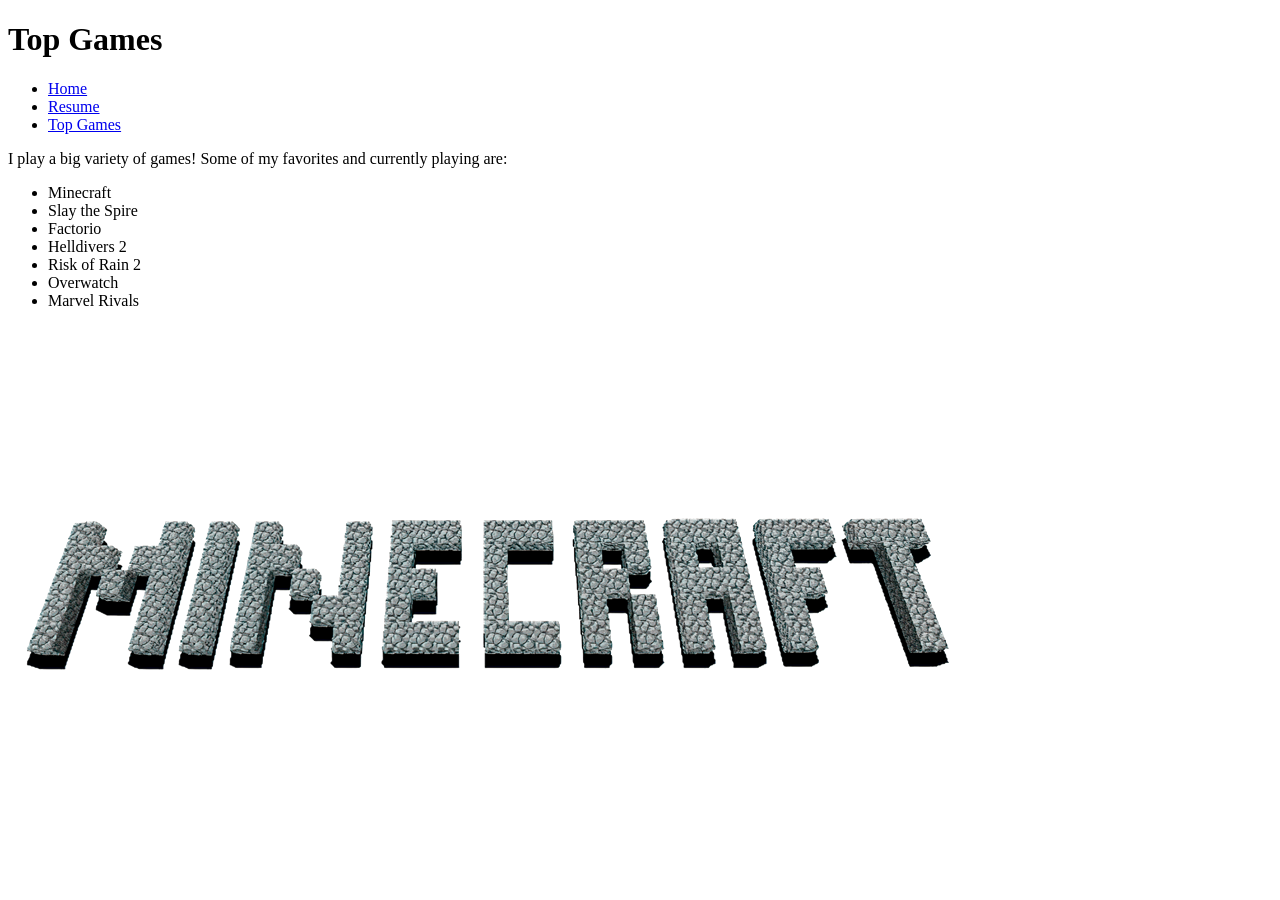
==== games.html @ ca0e4b28 "clearing up excess empty space" ====
<!DOCTYPE html>
<html lang="en">

<head>
  <meta charset="utf-8">
  <title>Top Games</title>
</head>

<body>
  <header>
    <h1>Top Games</h1>
  </header>
  
  <nav id="main-nav">
    <ul id="navigation">
      <li><a href="home.html">Home</a></li>
		  <li><a href="resume.html">Resume</a></li>
			<li><a href="games.html">Top Games</a></li>
    </ul>

  </nav>

  <main>
    <p>I play a big variety of games! Some of my favorites and currently playing are:</p>

    <ul>
      <li>Minecraft</li>
      <li>Slay the Spire</li>
      <li>Factorio</li>
      <li>Helldivers 2</li>
      <li>Risk of Rain 2</li>
      <li>Overwatch</li>
      <li>Marvel Rivals</li>
    </ul>

    <img class="image" src="images/minecraft logo.png" alt="minecraft logo">

  </main>

</body>

</html>
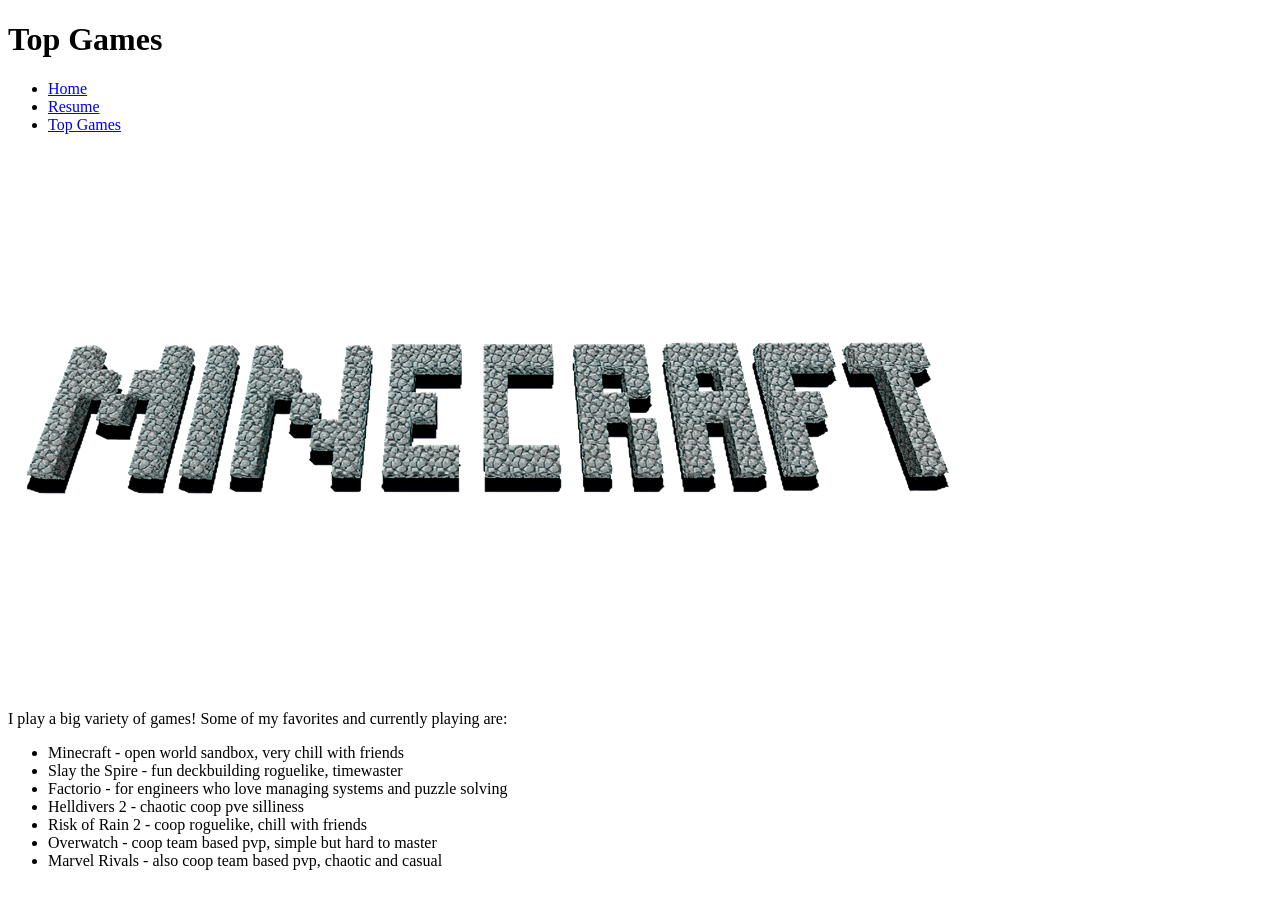
==== commit 60e7a4d4: "moved minecraft image to top and more info about the games added" ====
--- a/games.html
+++ b/games.html
@@ -1,42 +1,35 @@
 <!DOCTYPE html>
 <html lang="en">
+  <head>
+    <meta charset="utf-8">
+    <title>Top Games</title>
+  </head>
 
-<head>
-  <meta charset="utf-8">
-  <title>Top Games</title>
-</head>
-
-<body>
-  <header>
-    <h1>Top Games</h1>
-  </header>
-  
-  <nav id="main-nav">
-    <ul id="navigation">
-      <li><a href="home.html">Home</a></li>
-		  <li><a href="resume.html">Resume</a></li>
-			<li><a href="games.html">Top Games</a></li>
-    </ul>
-
-  </nav>
-
-  <main>
-    <p>I play a big variety of games! Some of my favorites and currently playing are:</p>
-
-    <ul>
-      <li>Minecraft</li>
-      <li>Slay the Spire</li>
-      <li>Factorio</li>
-      <li>Helldivers 2</li>
-      <li>Risk of Rain 2</li>
-      <li>Overwatch</li>
-      <li>Marvel Rivals</li>
-    </ul>
-
-    <img class="image" src="images/minecraft logo.png" alt="minecraft logo">
-
-  </main>
-
-</body>
-
+  <body>
+    <header>
+      <h1>Top Games</h1>
+    </header>
+    <nav id="main-nav">
+      <ul id="navigation">
+        <li><a href="index.html">Home</a></li>
+        <li><a href="resume.html">Resume</a></li>
+        <li><a href="games.html">Top Games</a></li>
+      </ul>
+    </nav>
+    <main>
+      <img class="image" src="images/minecraft_logo.png" alt="minecraft logo">
+      <section id="games">
+        <p>I play a big variety of games! Some of my favorites and currently playing are:</p>
+        <ul>
+          <li>Minecraft - open world sandbox, very chill with friends</li>
+          <li>Slay the Spire - fun deckbuilding roguelike, timewaster</li>
+          <li>Factorio - for engineers who love managing systems and puzzle solving</li>
+          <li>Helldivers 2 - chaotic coop pve silliness</li>
+          <li>Risk of Rain 2 - coop roguelike, chill with friends</li>
+          <li>Overwatch - coop team based pvp, simple but hard to master</li>
+          <li>Marvel Rivals - also coop team based pvp, chaotic and casual</li>
+        </ul>
+      </section>
+    </main>
+  </body>
 </html>
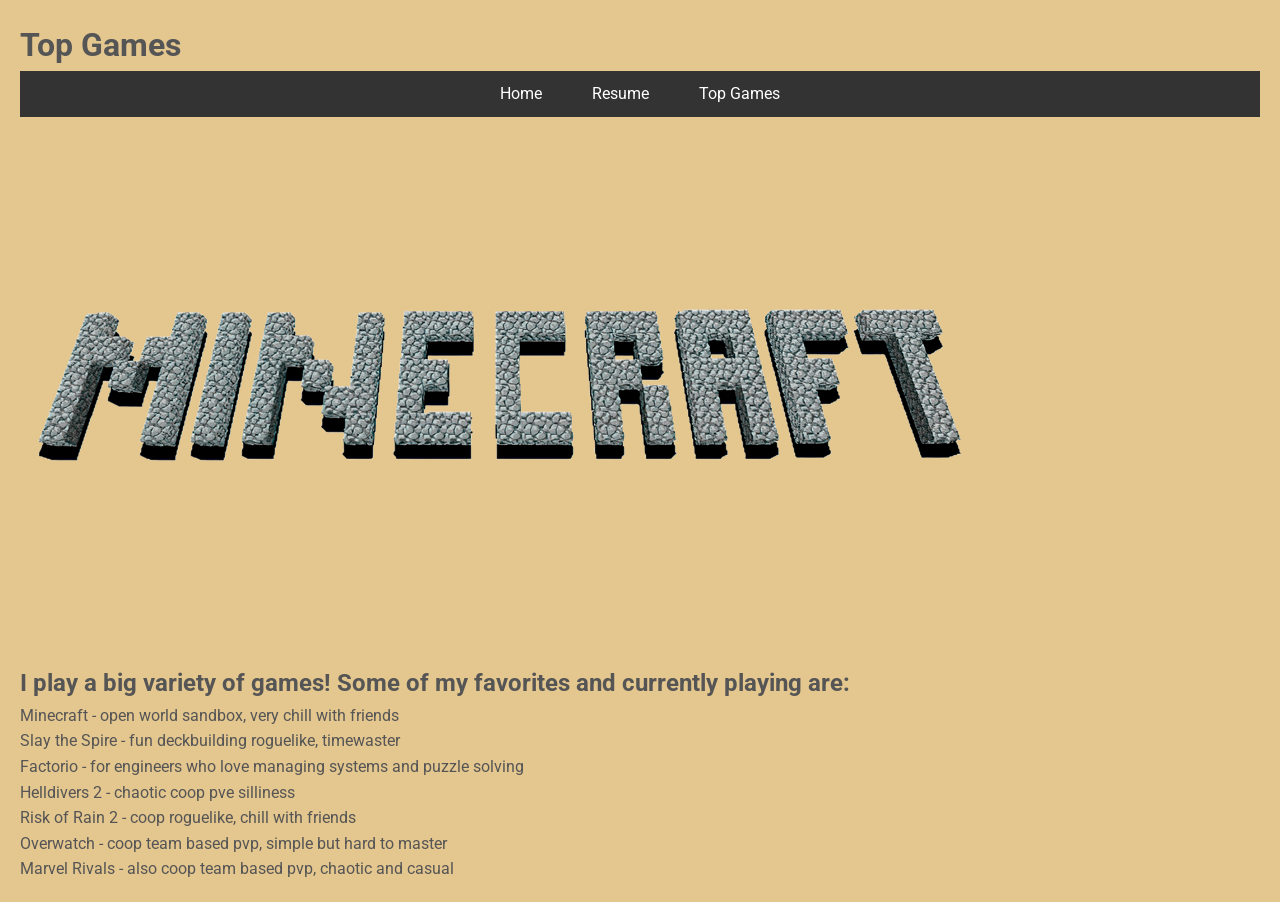
==== commit 6c8fd7e7: "changed paragraph to h2" ====
--- a/games.html
+++ b/games.html
@@ -3,9 +3,11 @@
   <head>
     <meta charset="utf-8">
     <title>Top Games</title>
+    <link rel="stylesheet" href="css/reset.css">
+    <link rel="stylesheet" href="css/styles.css">
   </head>
 
-  <body>
+  <body class="games">
     <header>
       <h1>Top Games</h1>
     </header>
@@ -19,7 +21,7 @@
     <main>
       <img class="image" src="images/minecraft_logo.png" alt="minecraft logo">
       <section id="games">
-        <p>I play a big variety of games! Some of my favorites and currently playing are:</p>
+        <h2>I play a big variety of games! Some of my favorites and currently playing are:</h2>
         <ul>
           <li>Minecraft - open world sandbox, very chill with friends</li>
           <li>Slay the Spire - fun deckbuilding roguelike, timewaster</li>
--- a/css/styles.css
+++ b/css/styles.css
@@ -0,0 +1,60 @@
+@import url('https://fonts.googleapis.com/css2?family=Roboto:wght@400;700&display=swap');
+
+body {
+  font-family: 'Roboto', sans-serif; /* imported font */
+  line-height: 1.6;
+}
+
+
+/* navigation bar */
+nav ul {
+  list-style-type: none; 
+  padding: 0;
+}
+
+nav {
+  background-color: #333;
+}
+
+nav ul {
+  display: flex;
+  justify-content: center;
+  align-items: center;
+}
+
+nav ul li {
+  margin: 0 15px;
+}
+
+nav ul li a {
+  color: white;
+  text-decoration: none;
+  padding: 10px;
+  display: block;
+}
+
+nav ul li a:hover {
+  background-color: #555;
+}
+
+
+/* index background */
+.index {
+  background-color: #ff8473;
+  color: #333;
+  padding: 20px;
+}
+
+/* resume background */
+.resume {
+  background-color: #569ddf;
+  color: #444;
+  padding: 20px;
+}
+
+/* games background */
+.games {
+  background-color: #e4c68f;
+  color: #555;
+  padding: 20px;
+}
